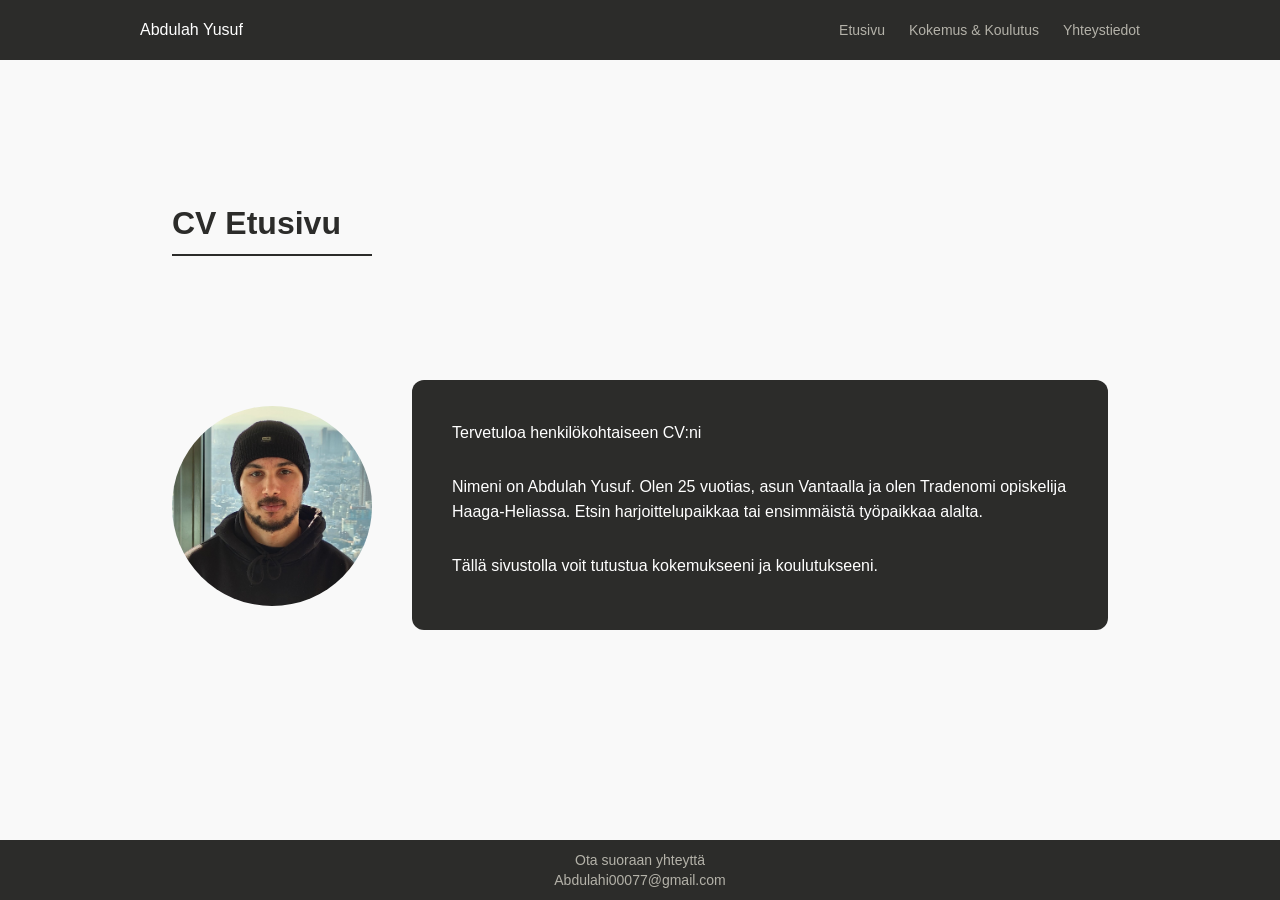
==== index.html @ 361b5463 "Ensimmäinen versio" ====
<html lang="fi">

<head>
    <meta charset="UTF-8">
    <meta name="viewport" content="width=device-width, initial-scale=1.0">
    <title>Abdulah Yusuf</title>
    <link rel="stylesheet" href="css/style.css">
</head>

<body>

    <header>
        <nav aria-label="Päänavigaatio">
            <span class="logo">Abdulah Yusuf</span>
            <ul>
                <li><a href="index.html">Etusivu</a></li>
                <li><a href="kokemus.html">Kokemus & Koulutus</a></li>
                <li><a href="yhteystiedot.html">Yhteystiedot</a></li>
            </ul>
        </nav>
    </header>

    <main id="sisalto" aria-label="Etusivun sisältö">
        <section class="hero">
            <div class="hero-vasen">
                <h1>CV Etusivu</h1>
                <img src="img/profiili.jpg" alt="Profiilkuva - Abdulah Yusuf" loading="lazy">
            </div>
            <div class="hero-oikea">
                <p>Tervetuloa henkilökohtaiseen CV:ni</p>
                <p>Nimeni on Abdulah Yusuf. Olen 25 vuotias, asun Vantaalla ja olen Tradenomi opiskelija Haaga-Heliassa.
                    Etsin harjoittelupaikkaa tai ensimmäistä työpaikkaa alalta.</p>
                <p>Tällä sivustolla voit tutustua kokemukseeni ja koulutukseeni.</p>
            </div>
        </section>
    </main>

    <footer>
        <p>Ota suoraan yhteyttä</p>
        <p><a href="mailto:Abdulahi00077@gmail.com"
                onclick="navigator.clipboard.writeText('Abdulahi00077@gmail.com')">Abdulahi00077@gmail.com</a></p>
    </footer>

</body>

</html>
---- css/style.css ----
* {
    margin: 0;
    padding: 0;
    box-sizing: border-box;
    font-family: Arial, sans-serif;
}

body {
    min-height: 100vh;
    display: flex;
    flex-direction: column;
    background-color: #F9F9F9;
}

main {
    flex: 1;
}

/* NAVBAR */
header {
    background-color: #2C2C2A;
    height: 60px;
    padding: 0 24px;
}

nav {
    display: flex;
    justify-content: space-between;
    align-items: center;
    height: 100%;
    max-width: 1000px;
    margin: 0 auto;
}

.logo {
    color: #ffffff;
    font-size: 16px;
    font-weight: 500;
}

nav ul {
    display: flex;
    gap: 24px;
    list-style: none;
}

nav ul a {
    color: #B4B2A9;
    text-decoration: none;
    font-size: 14px;
}

nav ul a:hover {
    color: #ffffff;
}

/* HERO */
.hero {
    display: flex;
    flex-direction: row;
    align-items: center;
    max-width: 1000px;
    margin: 120px auto 40px;
    padding: 0 32px;
    gap: 40px;
}

.hero-vasen h1 {
    font-size: 32px;
    color: #2C2C2A;
    border-bottom: 2px solid #2C2C2A;
    padding-bottom: 12px;
    width: 100%;
}

.hero img {
    width: 200px;
    height: 200px;
    border-radius: 50%;
    object-fit: cover;
    object-position: top;
    margin-top: 150px;
}

.hero-oikea {
    background-color: #2C2C2A;
    border-radius: 12px;
    padding: 40px;
    display: flex;
    flex-direction: column;
    gap: 16px;
    justify-content: center;
    flex: 1;
    margin-top: 200px;
}

.hero-oikea p {
    color: #ffffff;
    font-size: 16px;
    line-height: 1.6;
    margin-bottom: 12px;
}

/* FOOTER */
footer {
    background-color: #2C2C2A;
    height: 60px;
    display: flex;
    flex-direction: column;
    align-items: center;
    justify-content: center;
    gap: 4px;
}

footer p {
    color: #B4B2A9;
    font-size: 14px;
}

footer a {
    color: #B4B2A9;
    text-decoration: none;
}

footer a:hover {
    color: #ffffff;
}

/* KOKEMUS-SIVU */
.kokemus-sivu {
    max-width: 1000px;
    margin: 60px auto;
    padding: 0 32px;
}

.kokemus-sivu h1 {
    font-size: 32px;
    color: #2C2C2A;
    border-bottom: 2px solid #2C2C2A;
    padding-bottom: 12px;
    margin-bottom: 40px;
}

.kokemus-grid {
    display: grid;
    grid-template-columns: 1fr 1fr;
    gap: 24px;
    align-items: start;
}

.kokemus-osio {
    background-color: #2C2C2A;
    border-radius: 12px;
    padding: 32px;
}

.kokemus-osio h2 {
    font-size: 20px;
    color: #ffffff;
    border-bottom: 2px solid #B4B2A9;
    padding-bottom: 12px;
    margin-bottom: 20px;
}

.kokemus-osio ul {
    list-style: none;
    display: flex;
    flex-direction: column;
    gap: 16px;
}

.kokemus-osio ul li {
    color: #B4B2A9;
    font-size: 15px;
    line-height: 1.6;
    padding-bottom: 16px;
    border-bottom: 0.5px solid #5F5E5A;
}

.kokemus-osio ul li:last-child {
    border-bottom: none;
}

.kokemus-taidot {
    grid-column: 1 / -1;
}

.kokemus-taidot ul li strong {
    display: block;
    color: #ffffff;
    font-size: 14px;
    margin-bottom: 4px;
}

.kokemus-taidot ul li span {
    display: block;
    color: #B4B2A9;
    font-size: 14px;
}

/* YHTEYSTIEDOT */
.yhteys-sivu {
    max-width: 800px;
    margin: 60px auto;
    padding: 0 32px;
}

.yhteys-sivu h1 {
    font-size: 32px;
    color: #2C2C2A;
    border-bottom: 2px solid #2C2C2A;
    padding-bottom: 12px;
    margin-bottom: 40px;
}

.yhteys-intro {
    color: #5F5E5A;
    font-size: 18px;
    margin-bottom: 32px;
    font-style: italic;
    border-left: 3px solid #2C2C2A;
    padding-left: 16px;
}

.yhteys-grid {
    display: grid;
    grid-template-columns: 1fr;
    gap: 50px;
}

.yhteys-kortti {
    background-color: #2C2C2A;
    border-radius: 12px;
    padding: 32px;
    display: flex;
    flex-direction: column;
    gap: 12px;
}

.yhteys-kortti h2 {
    color: #ffffff;
    font-size: 18px;
    border-bottom: 1px solid #5F5E5A;
    padding-bottom: 12px;
}

.yhteys-kortti a {
    color: #B4B2A9;
    text-decoration: none;
    font-size: 15px;
}

.yhteys-kortti a:hover {
    color: #ffffff;
}


/* RESPONSIIVISUUS */
@media (max-width: 768px) {

    /* NAVBAR */
    nav {
        flex-direction: column;
        height: auto;
        padding: 12px 0;
        gap: 12px;
    }

    header {
        height: auto;
    }

    nav ul {
        gap: 12px;
    }

    /* ETUSIVU */
    .hero {
        flex-direction: column;
        margin: 40px auto;
    }

    .hero img {
        margin-top: 0;
    }

    .hero-oikea {
        margin-top: 0;
    }

    /* KOKEMUS-SIVU */
    .kokemus-grid {
        grid-template-columns: 1fr;
    }

    .kokemus-taidot {
        grid-column: 1;
    }

    /* YHTEYSTIEDOT */
    .yhteys-grid {
        gap: 24px;
    }
}
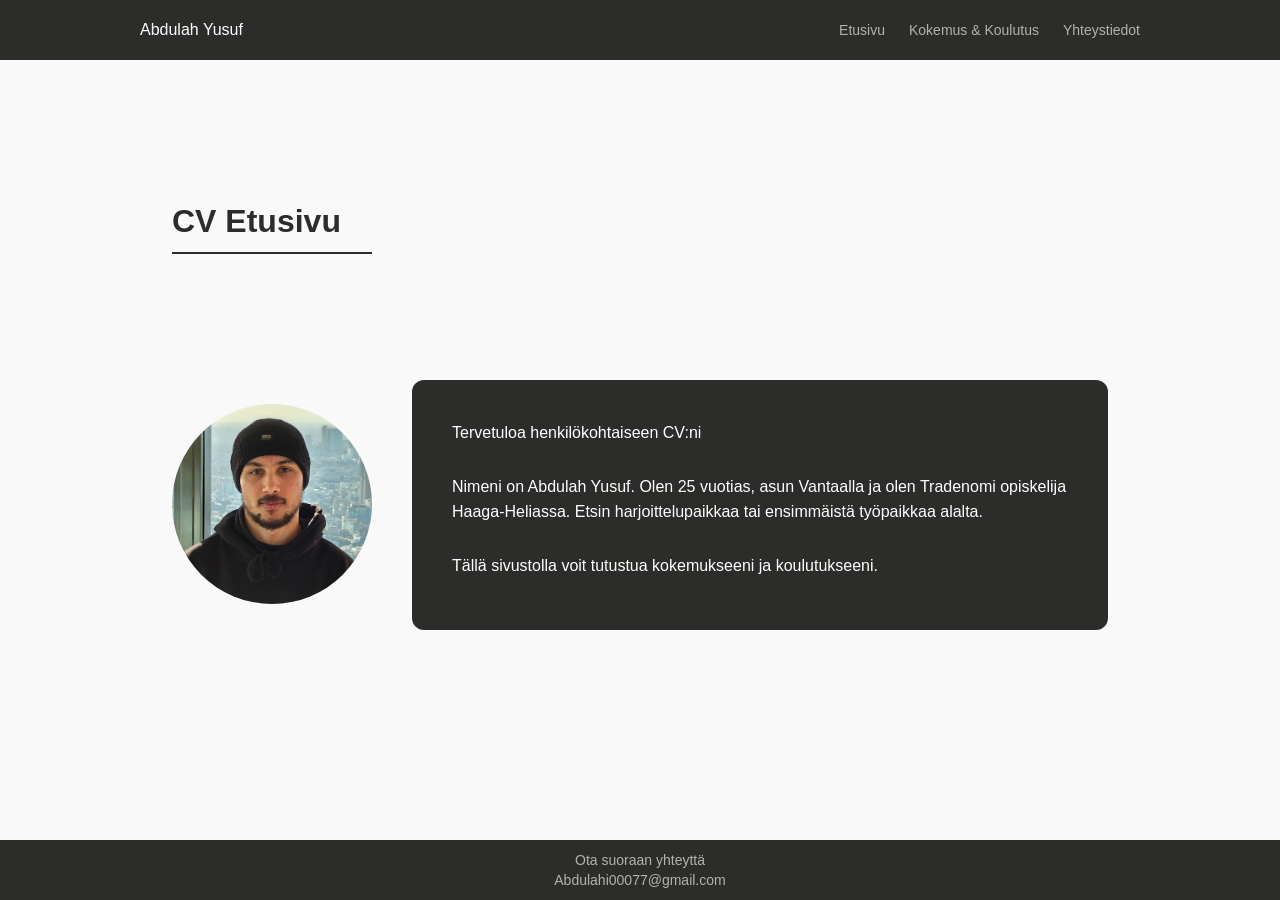
==== commit 622a66e6: "Korjaukset" ====
--- a/index.html
+++ b/index.html
@@ -1,3 +1,4 @@
+<!DOCTYPE html>
 <html lang="fi">
 
 <head>
